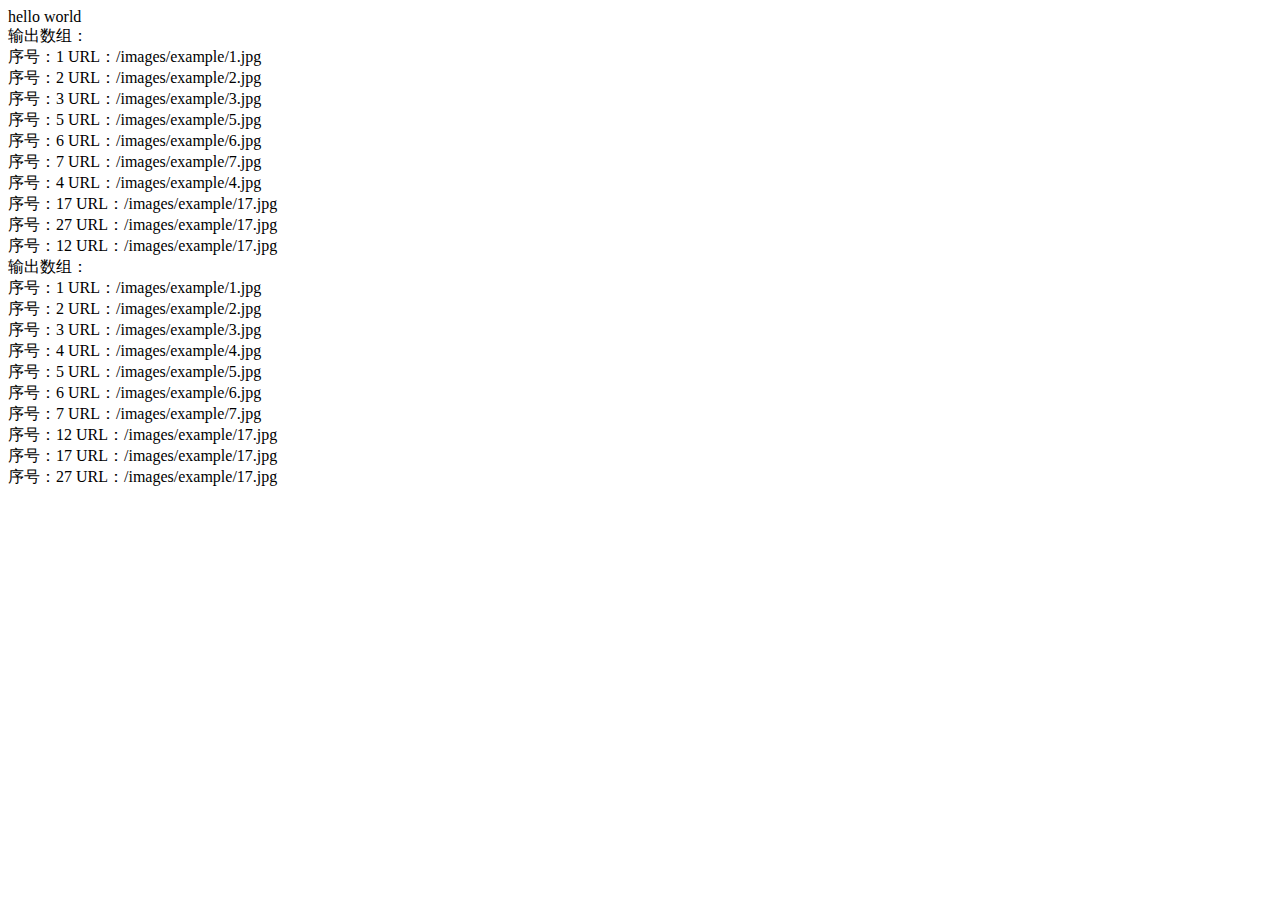
==== tool/index.html @ bd689f7f "copy eggtimer code v1;先保存，然后就是删除精简了" ====
<!DOCTYPE html>
<html lang="en">
<head>
    <meta charset="UTF-8">
    <meta http-equiv="X-UA-Compatible" content="IE=edge">
    <meta name="viewport" content="width=device-width, initial-scale=1.0">
    <title>Document</title>
</head>
<body>
    hello world
</body>
<script type="text/javascript" src="tool.js"></script>
</html>
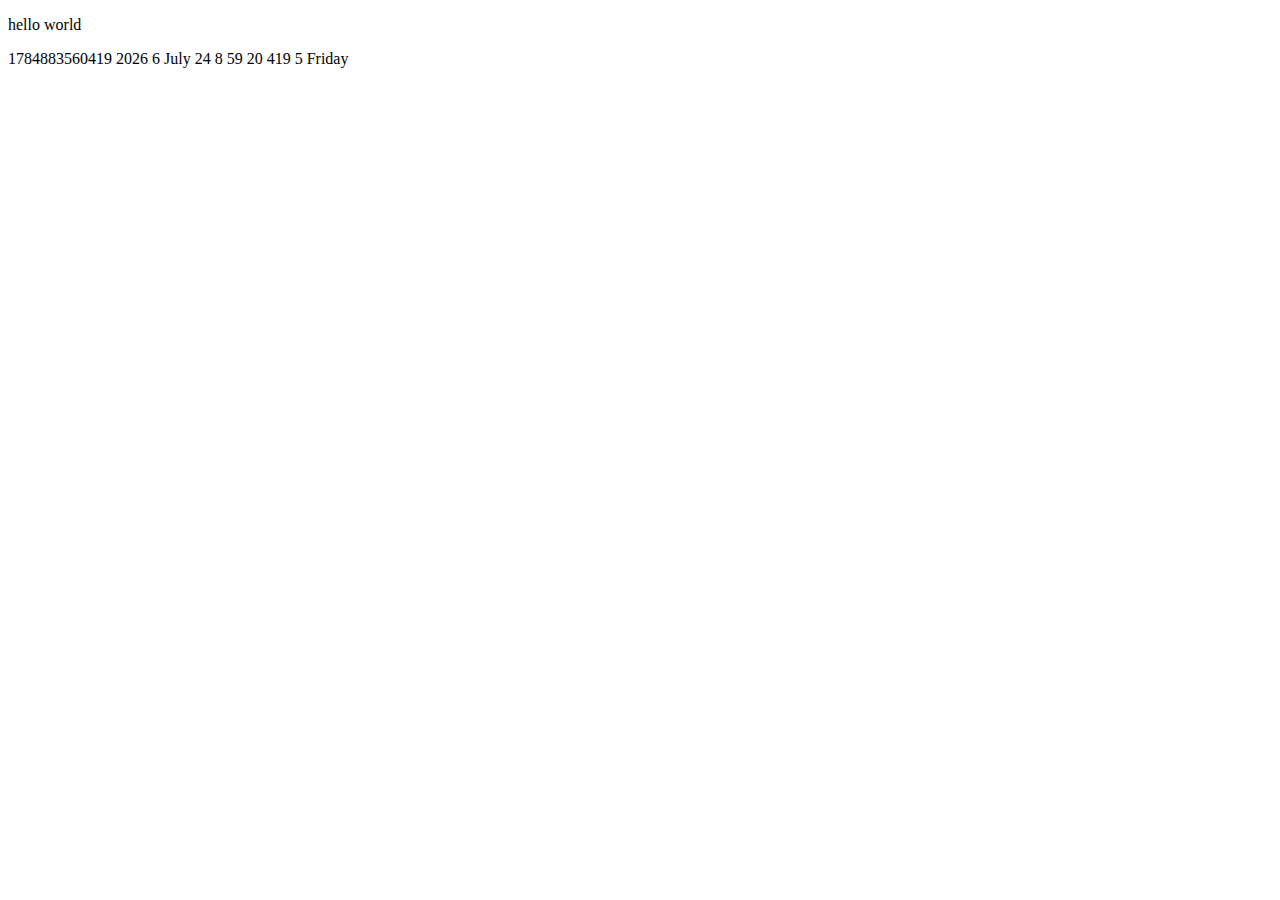
==== commit b013b336: "code is interesting" ====
--- a/tool/index.html
+++ b/tool/index.html
@@ -7,7 +7,23 @@
     <title>Document</title>
 </head>
 <body>
-    hello world
+    <p>hello world</p>
+
+    <div>
+        <span id="time"></span>
+        <span id="year"></span>
+        <span id="month"></span>
+        <span id="month2"></span>
+        <span id="date"></span>
+        <span id="hours"></span>
+        <span id="minutes"></span>
+        <span id="seconds"></span>
+        <span id="milliseconds"></span>
+        <span id="week"></span>
+        <span id="week2"></span>
+    </div>
+    
+ 
 </body>
 <script type="text/javascript" src="tool.js"></script>
 </html>